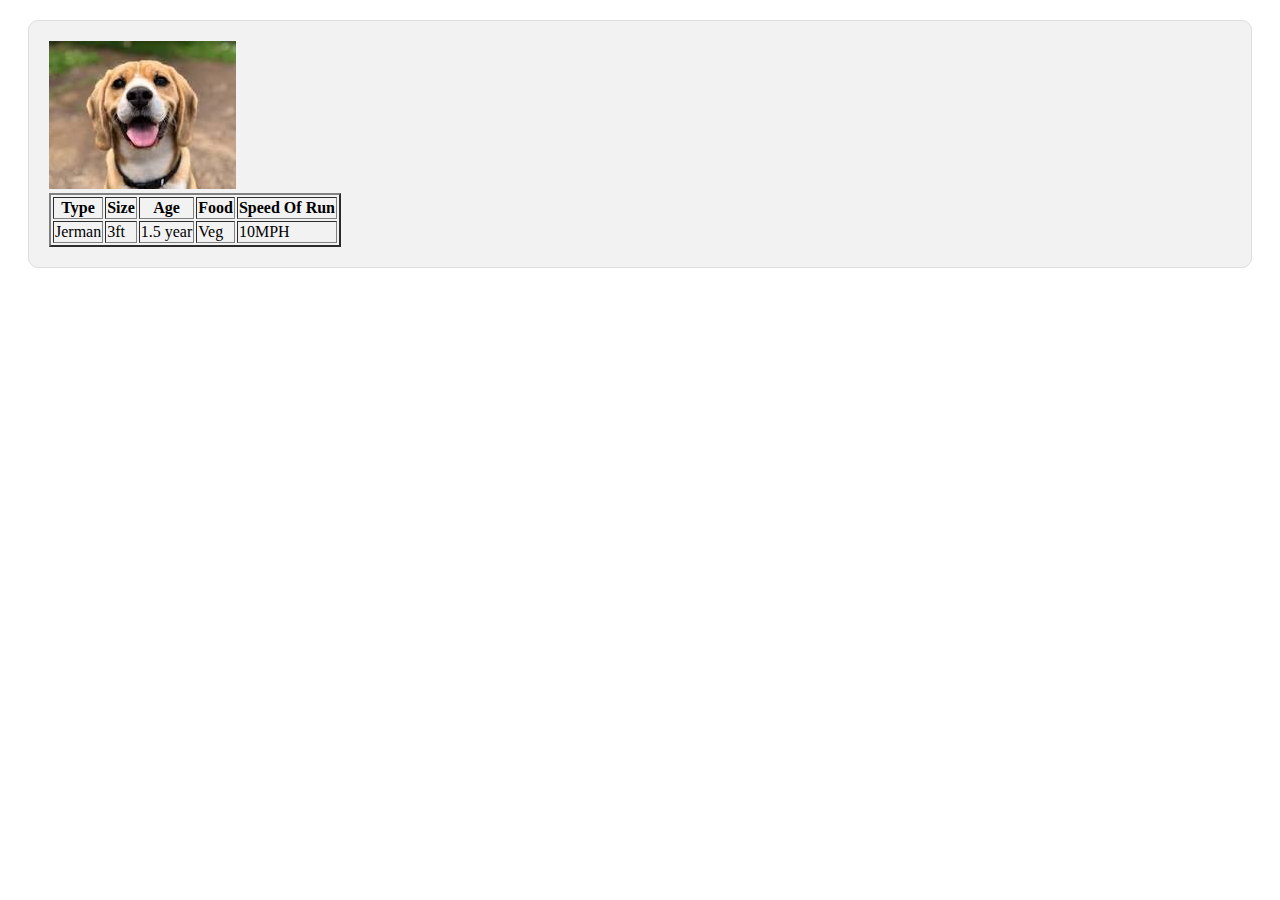
==== Detail2.html @ ed50e3af "second commit" ====
<!DOCTYPE html>
<html lang="en">
  <head>
    <meta charset="UTF-8" />
    <meta name="viewport" content="width=device-width, initial-scale=1.0" />
    <title><h1>Detail of Beagl</h1></title>
  </head>
  <body>
    <header style="text-align: center;">
        <meta charset="UTF-8" />
        <meta name="viewport" content="width=device-width, initial-scale=1.0" />
        <title><h1>Detail of Beagl</h1></title>
      </header>
  <Div style=" background-color: #f2f2f2;
  border: 1px solid #ddd;
  padding: 20px;
  margin: 20px;
  border-radius: 10px; align-content: center;">
  <img src="images/2.jpg" alt="Logo" height="px" style="align-items: center;">
    <table border="2" >
        <thead>
            <tr>
                <th>Type</th>
                <th>Size</th>
                <th>Age</th>
                <th>Food</th>
                <th>Speed Of Run</th>
            </tr>
        </thead>
        <tbody>
            <tr>
                <td>Jerman</td>
                <td>3ft</td>
                <td>1.5 year</td>
                <td>Veg</td>
                <td>10MPH</td>
            </tr>
        </tbody>
        </tfoot>
    </table>
  </Div>
  </body>
  </html>
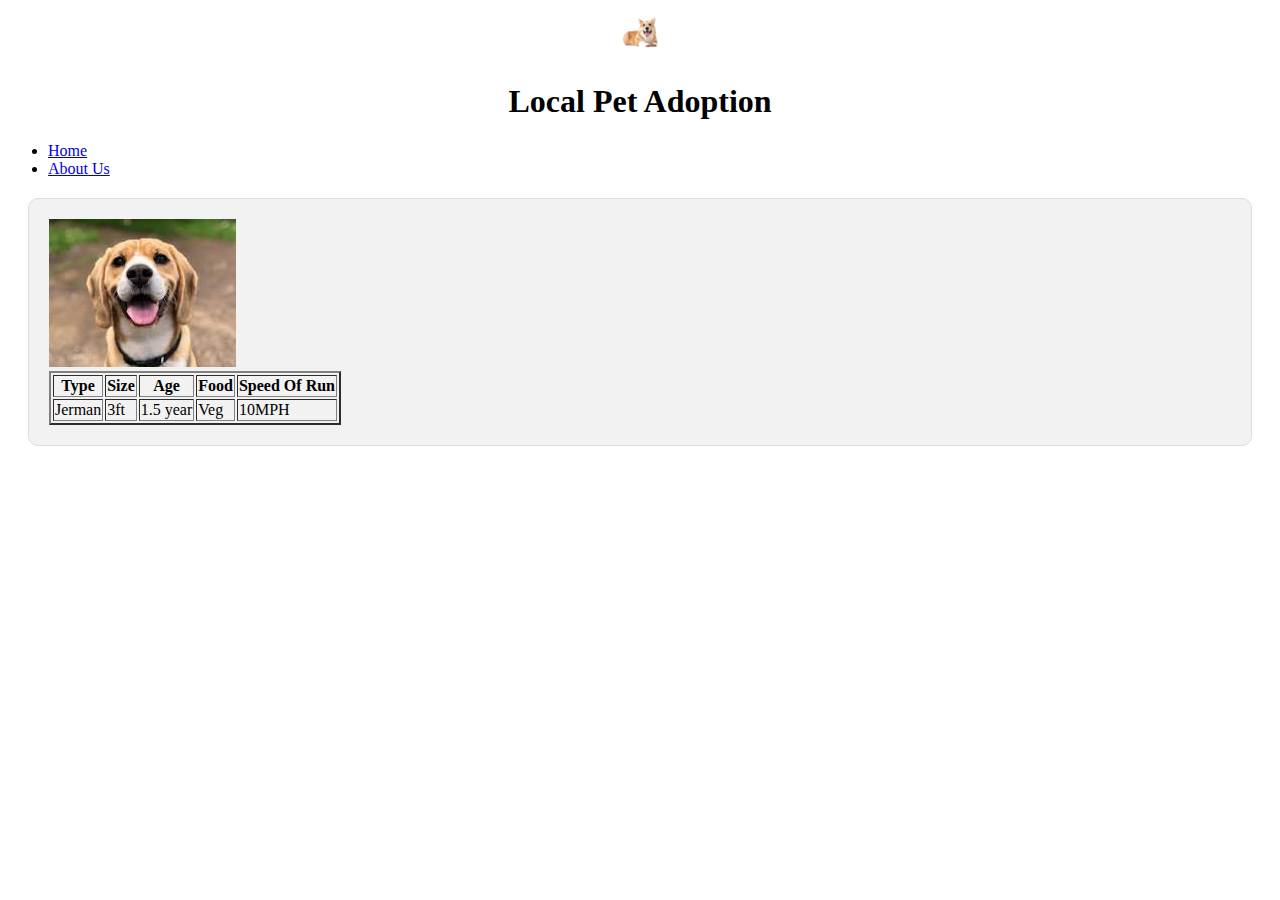
==== commit b519bd43: "Form added" ====
--- a/Detail2.html
+++ b/Detail2.html
@@ -6,6 +6,18 @@
     <title><h1>Detail of Beagl</h1></title>
   </head>
   <body>
+
+    <header style="text-align: center;">
+        <img src="images/5.png" alt="Logo" height="50px">
+        <h1>Local Pet Adoption</h1>
+    </header>
+    
+    <nav>
+        <ul>
+          <li><a href="localpetadoptionservice.html">Home</a></li>
+          <li><a href="aboutus.html">About Us</a></li>
+        </ul>
+      </nav>
     <header style="text-align: center;">
         <meta charset="UTF-8" />
         <meta name="viewport" content="width=device-width, initial-scale=1.0" />
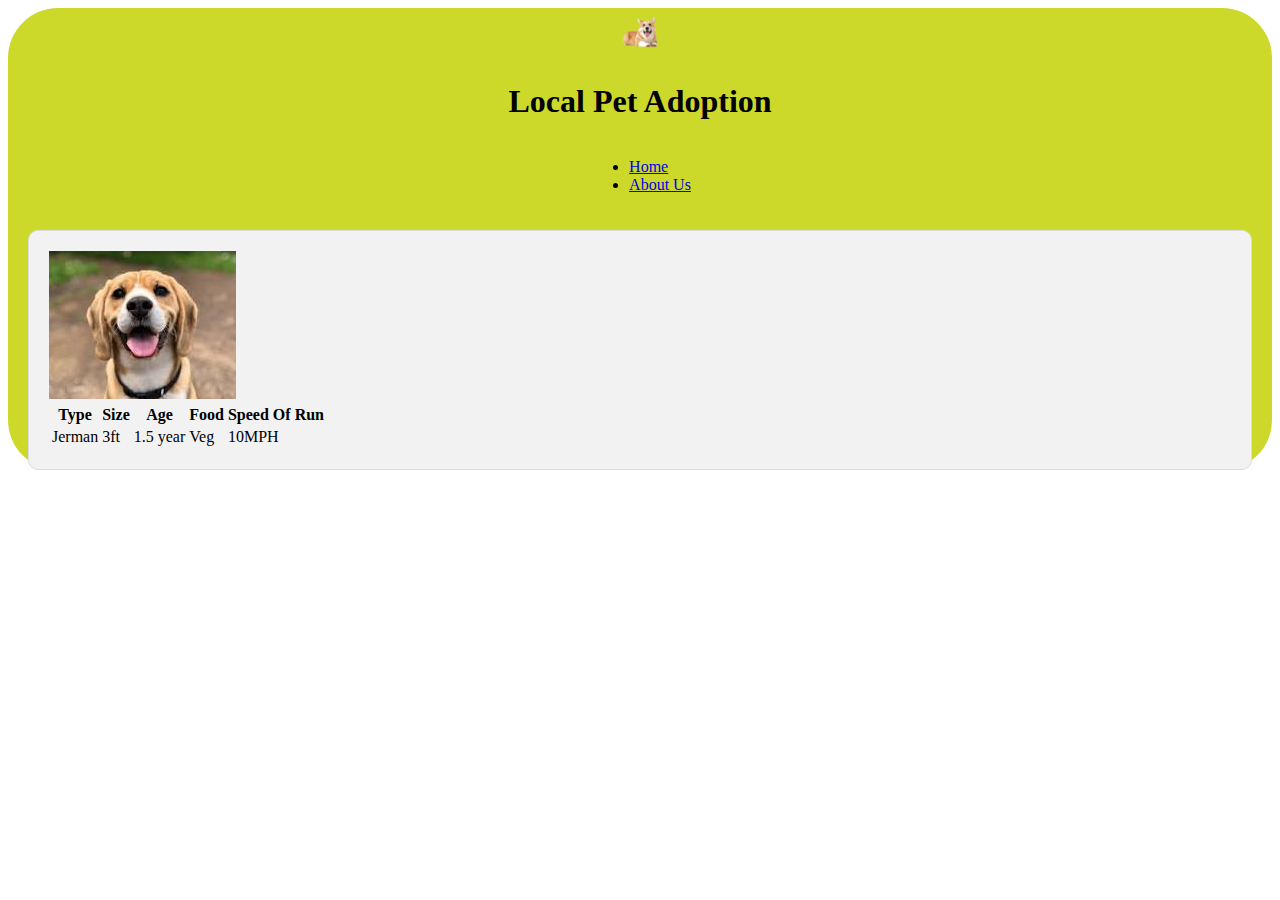
==== commit b16a2eb1: "Css for table commit 1" ====
--- a/Detail2.html
+++ b/Detail2.html
@@ -4,32 +4,31 @@
     <meta charset="UTF-8" />
     <meta name="viewport" content="width=device-width, initial-scale=1.0" />
     <title><h1>Detail of Beagl</h1></title>
+    <link rel="stylesheet" href="labassignment.css">
   </head>
   <body>
-
-    <header style="text-align: center;">
+    <div class="block">
+      <header class="top1">
         <img src="images/5.png" alt="Logo" height="50px">
         <h1>Local Pet Adoption</h1>
     </header>
     
-    <nav>
-        <ul>
-          <li><a href="localpetadoptionservice.html">Home</a></li>
-          <li><a href="aboutus.html">About Us</a></li>
-        </ul>
-      </nav>
+    <div class="refpage">
+      <nav>
+          <ul>
+            <li><a href="localpetadoptionservice.html">Home</a></li>
+            <li><a href="aboutus.html">About Us</a></li>
+          </ul>
+        </nav>
+        </div>
     <header style="text-align: center;">
         <meta charset="UTF-8" />
         <meta name="viewport" content="width=device-width, initial-scale=1.0" />
         <title><h1>Detail of Beagl</h1></title>
       </header>
-  <Div style=" background-color: #f2f2f2;
-  border: 1px solid #ddd;
-  padding: 20px;
-  margin: 20px;
-  border-radius: 10px; align-content: center;">
+  <Div class="detailstop">
   <img src="images/2.jpg" alt="Logo" height="px" style="align-items: center;">
-    <table border="2" >
+    <table class="table">
         <thead>
             <tr>
                 <th>Type</th>
--- a/labassignment.css
+++ b/labassignment.css
@@ -0,0 +1,46 @@
+button{
+    background-color: #4CAF50;
+    color: white;
+    padding: 10px 20px;
+    border: none;
+    cursor: pointer;
+    text-align: center;
+    margin: 10px;
+    transition: background-color 0.3s;
+}
+.text1{
+    align-content: baseline; background-color: #f2f2f2;
+    border: 1px solid #ddd;
+    padding: 20px;
+    margin: 20px;
+    border-radius: 10px;
+}
+.text{
+    background-color: #f2f2f2;
+    border: 1px solid #ddd;
+    padding: 20px;
+    margin: 20px;
+    border-radius: 10px;
+}
+.top1{
+    text-align: center
+}
+.block{
+    border-radius: 50px;
+    background-color: rgb(204, 216, 42);
+}
+.refpage{
+    display: grid;
+    justify-content: space-evenly;
+}
+.detailstop{
+    background-color: #f2f2f2;
+    border: 1px solid #ddd;
+    padding: 20px;
+    margin: 20px;
+    border-radius: 10px; align-content: center;
+}
+.table{
+    border: #4CAF50;
+    border-radius: 2.5px;
+}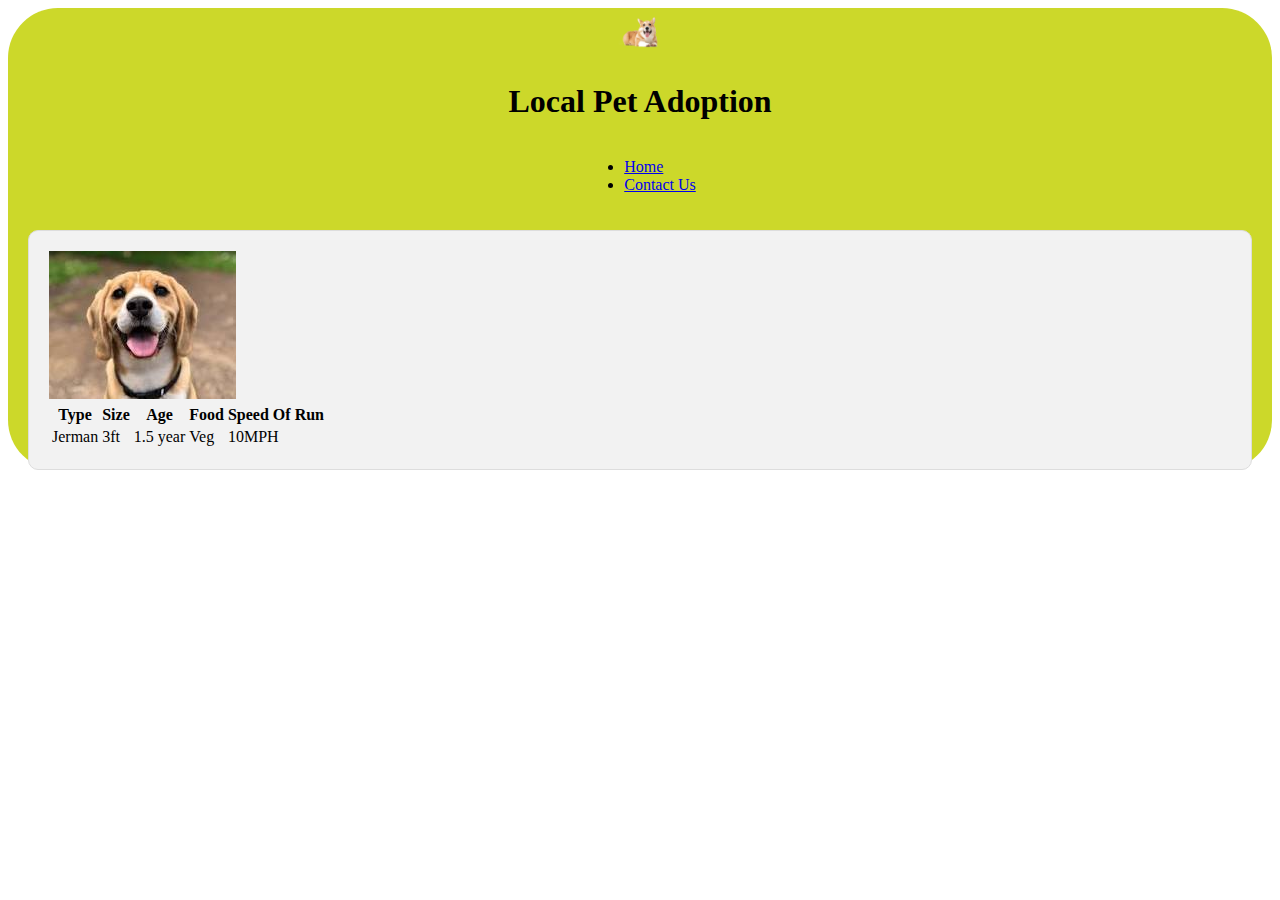
==== commit 71a70c0b: "Form css commit 2" ====
--- a/Detail2.html
+++ b/Detail2.html
@@ -17,7 +17,7 @@
       <nav>
           <ul>
             <li><a href="localpetadoptionservice.html">Home</a></li>
-            <li><a href="aboutus.html">About Us</a></li>
+            <li><a href="w1c3Homework.html">Contact Us</a></li>
           </ul>
         </nav>
         </div>
--- a/labassignment.css
+++ b/labassignment.css
@@ -43,4 +43,41 @@
 .table{
     border: #4CAF50;
     border-radius: 2.5px;
-}+}
+.form{
+    background-color: antiquewhite;
+}
+.inputs {
+    text-align: left;
+    margin-top: 30px;
+}
+label, input, button {
+    display: ruby-base;
+    width: 30%;
+    padding: 0;
+    border: 1px;
+    outline: 1px;
+    box-sizing: border-box;
+  }
+  
+  label {
+    margin-bottom: 4px;
+  }
+  
+  label:nth-of-type(2) {
+    margin-top: 12px;
+  }
+  
+  input::placeholder {
+    color: gray;
+  }
+  
+  input {
+    background: #ecf0f3;
+    padding: 10px;
+    padding-left: 0px;
+    height: 50px;
+    font-size: 14px;
+    border-radius: 50px;
+    box-shadow: inset 6px 6px 6px #cbced1, inset -6px -6px 6px white;
+  }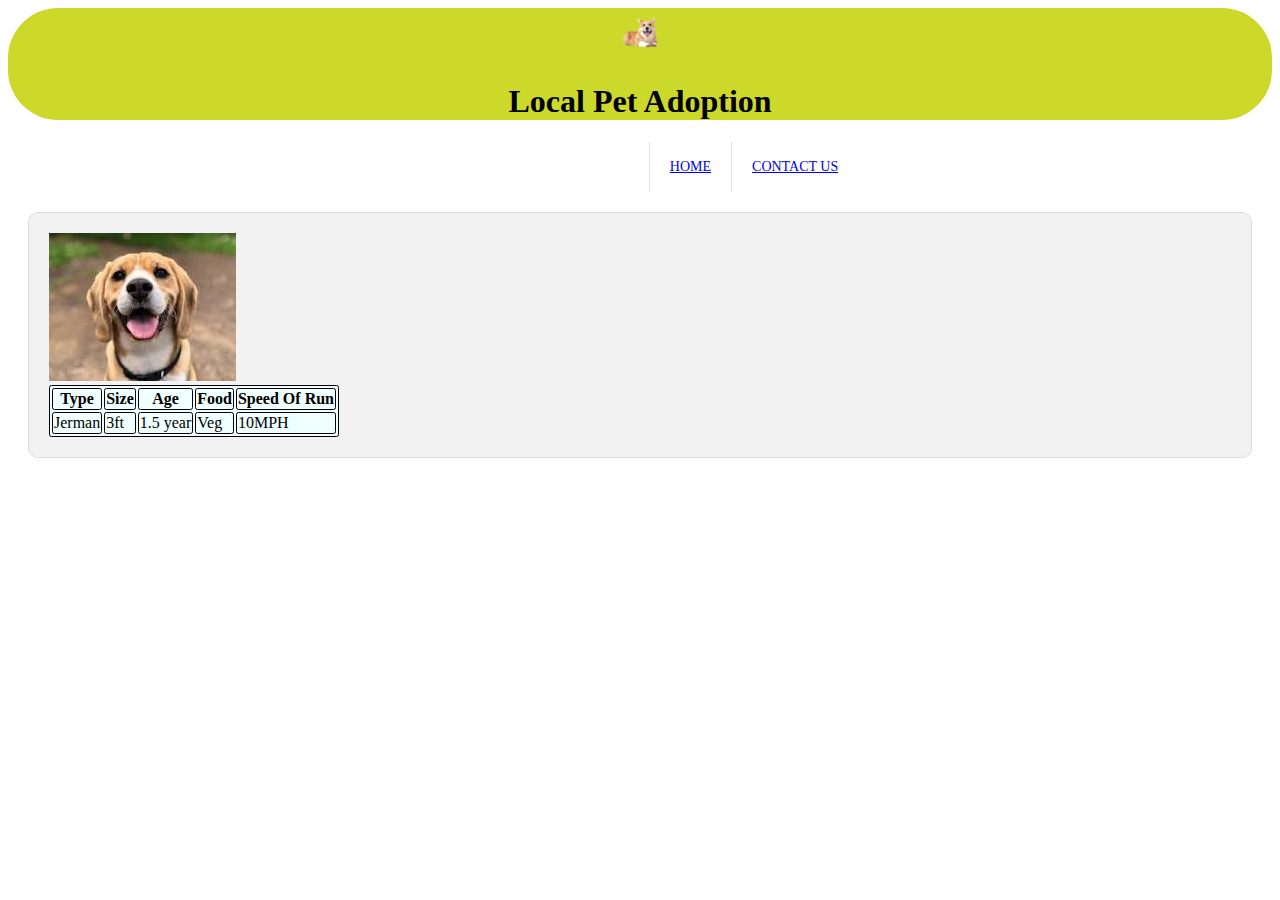
==== commit b8e1a62a: "Navigation text css commit 3" ====
--- a/Detail2.html
+++ b/Detail2.html
@@ -12,13 +12,12 @@
         <img src="images/5.png" alt="Logo" height="50px">
         <h1>Local Pet Adoption</h1>
     </header>
+    </div>
     
     <div class="refpage">
-      <nav>
-          <ul>
+      <nav class="main-menu">
             <li><a href="localpetadoptionservice.html">Home</a></li>
             <li><a href="w1c3Homework.html">Contact Us</a></li>
-          </ul>
         </nav>
         </div>
     <header style="text-align: center;">
--- a/labassignment.css
+++ b/labassignment.css
@@ -40,9 +40,12 @@
     margin: 20px;
     border-radius: 10px; align-content: center;
 }
-.table{
+
+.table, th, td{
+    background-color: azure;
     border: #4CAF50;
     border-radius: 2.5px;
+    border: 1px solid;
 }
 .form{
     background-color: antiquewhite;
@@ -80,4 +83,23 @@
     font-size: 14px;
     border-radius: 50px;
     box-shadow: inset 6px 6px 6px #cbced1, inset -6px -6px 6px white;
-  }+  }
+ 
+  .main-menu{
+    margin-left: 227px;
+    font-weight: 400;
+}
+.main-menu li{
+    list-style-type: none;
+    display: inline-block;
+    float: left;
+    padding-left: 20px;
+    padding-right: 20px;
+    border-left: 1px solid rgba(202, 204, 202, 0.6);
+    line-height: 50px;
+    text-transform: uppercase;
+    font-size: 14px;
+}
+.main-menu ul li a:hover {
+    color: blueviolet;
+}